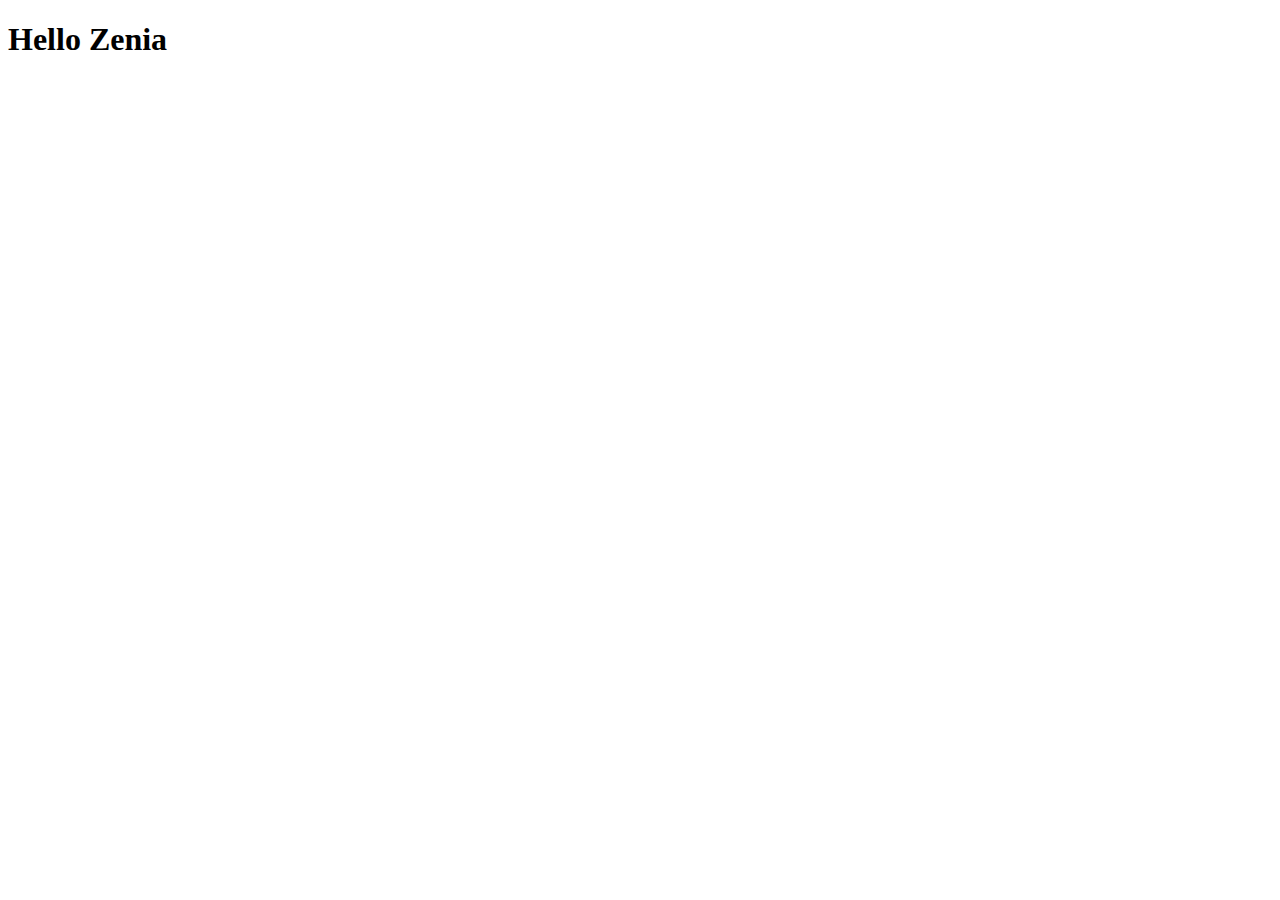
==== index.html @ 0c398ad4 "bug" ====
<!DOCTYPE hTml>
<!-- shift alt f -->
<html lang="en">

<head>
	<meta charset="utf-8">
	
	<meta http-equiv="X-UA-Compatible" content="IE=edge">
	<meta name="viewport" content="width=device-width, initial-scale=1">
	<title>testing html structure</title>
	<link rel="stylesheet" type="text/css" href="css/bootstrap.min.css">
	<link rel="stylesheet" type="text/css" href="css/style.css">
	

</head>

<body>
	<h1>Hello Zenia</h1>

	<script src="js/jquery3.6.js"></script>
	<script src="js/bootstrap.min.js"></script>
	<script src="js/script.js"></script>
</body>

</html>
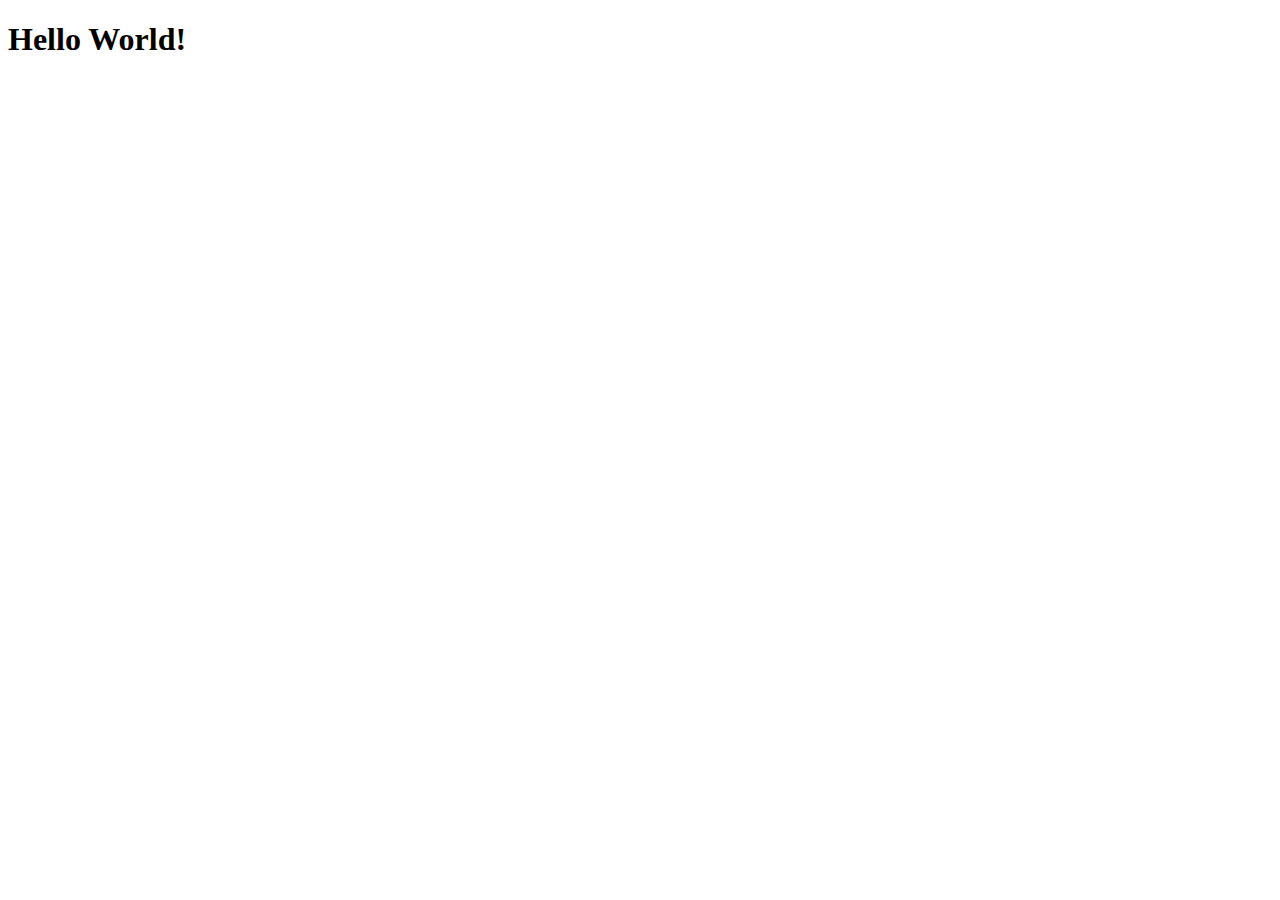
==== commit aeb6423d: "final finished" ====
--- a/index.html
+++ b/index.html
@@ -15,11 +15,8 @@
 </head>
 
 <body>
-	<h1>Hello Zenia</h1>
-
-	<script src="js/jquery3.6.js"></script>
-	<script src="js/bootstrap.min.js"></script>
-	<script src="js/script.js"></script>
+	<h1>Hello World!</h1>
+	<script src='js/script.js'></script>
 </body>
 
 </html>